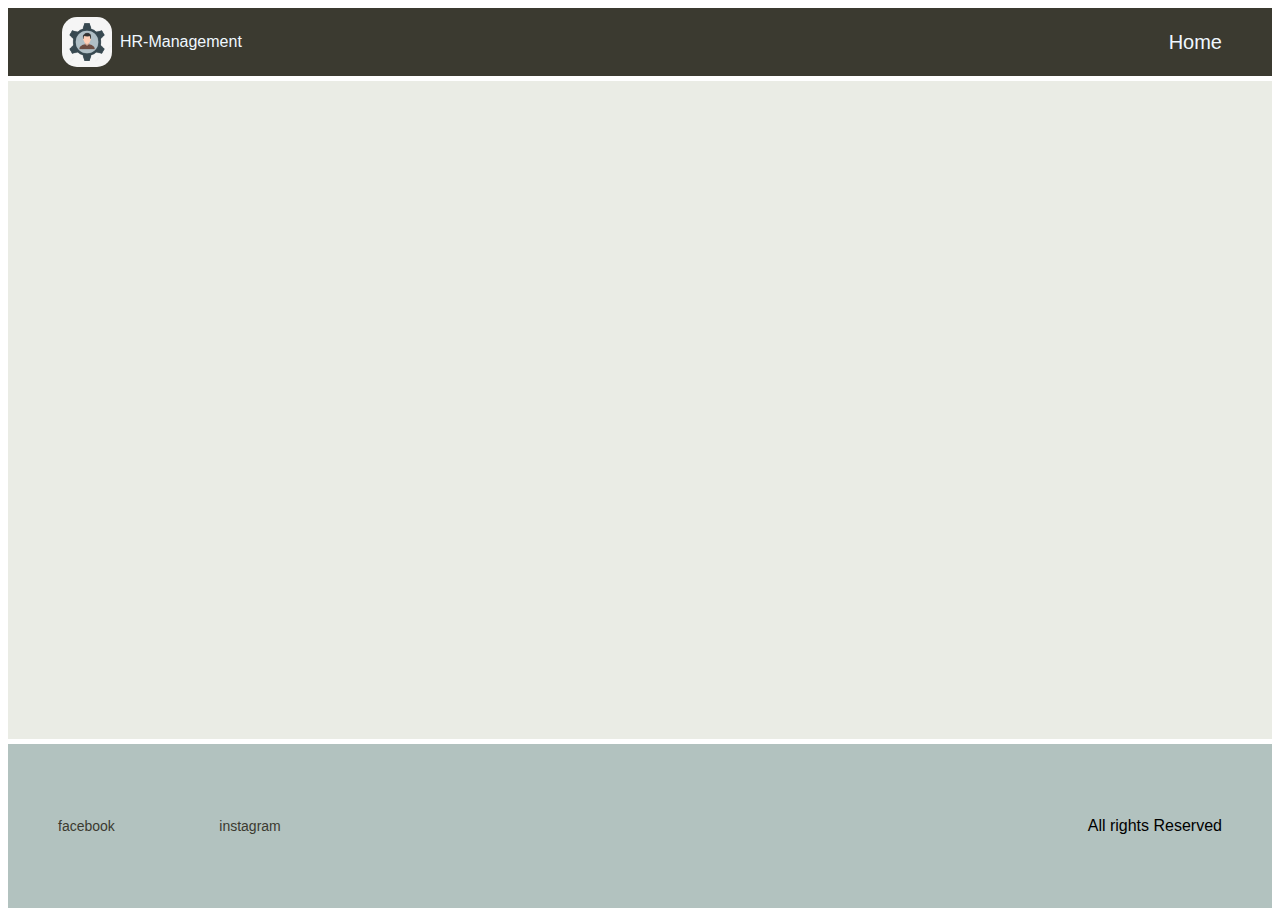
==== accounting.html @ 3446cf1b "Accounting" ====
<!DOCTYPE html>
<html lang="en">
<head>
    <link rel="stylesheet" href="./style/accounting.css">
    <meta charset="UTF-8">
    <meta http-equiv="X-UA-Compatible" content="IE=edge">
    <meta name="viewport" content="width=device-width, initial-scale=1.0">
    <title>Accounting</title>
</head>
<body>
    
    <div class="container">

        <nav>
            <div class="logo-container">
                <img src="./style/assest/HR-logo.jpg" alt="" class="logo">
                <p class="logo-text">HR-Management</p>
            </div>

            <a href="./index.html" class="navLink1">Home</a>
        </nav>
        
        <main>

        </main>
        
       
        
        <footer>
            <div class="links-container">
                <a href="https://www.facebook.com" class="links">facebook</a>
                <a href="https://www.instagram.com" class="links">instagram</a>
            </div>
            <div class="copy-right">
                <p>All rights Reserved</p>
            </div>
        </footer>

    </div>

</body>
</html>
---- style/accounting.css ----
.container {
    font-family: sans-serif;
    display: grid;
    height: 100vh;
    grid-template-columns: 1fr 1fr 1fr;
    grid-template-rows: 0.2fr 2fr 0.5fr;
    grid-template-areas: 
    "nav nav nav"
    "main main main"
    "footer footer footer";
    grid-gap: 0.3rem;
}

nav {
    background-color: #3b3a30;
    grid-area: nav;
    align-items: center;
    justify-content: space-between;
    display: flex;
    flex-wrap: wrap;
}

.logo-container {
    margin: 5px 50px;
    display: flex;
    align-items: center;
}

.logo {
    width: 50px;
    border-radius: 15px;
    margin: 4px;
}

.logo-text{
    font-size: 16px;
    font-weight: 500;
    color: aliceblue;
    margin: 4px;
}

.navLink1 {
    margin: 5px 50px;
    text-decoration: none;
    color: aliceblue;
    float: right;
    font-size: 20px;
}

main {
    background-color: #eaece5 ;
    grid-area: main;
}



footer {
    background-color: #b2c2bf;
    grid-area: footer;
    display: flex;
    align-content: center;
    align-items: center;
    justify-content: space-between;
    background-color: #b2c2bf;
}



.links {
    margin: 10px 50px;
    text-decoration: none;
    color: #3b3a30;
    font-weight: 500;
    font-size: 14px;
}

.copy-right{
    margin: 5px 50px;
}
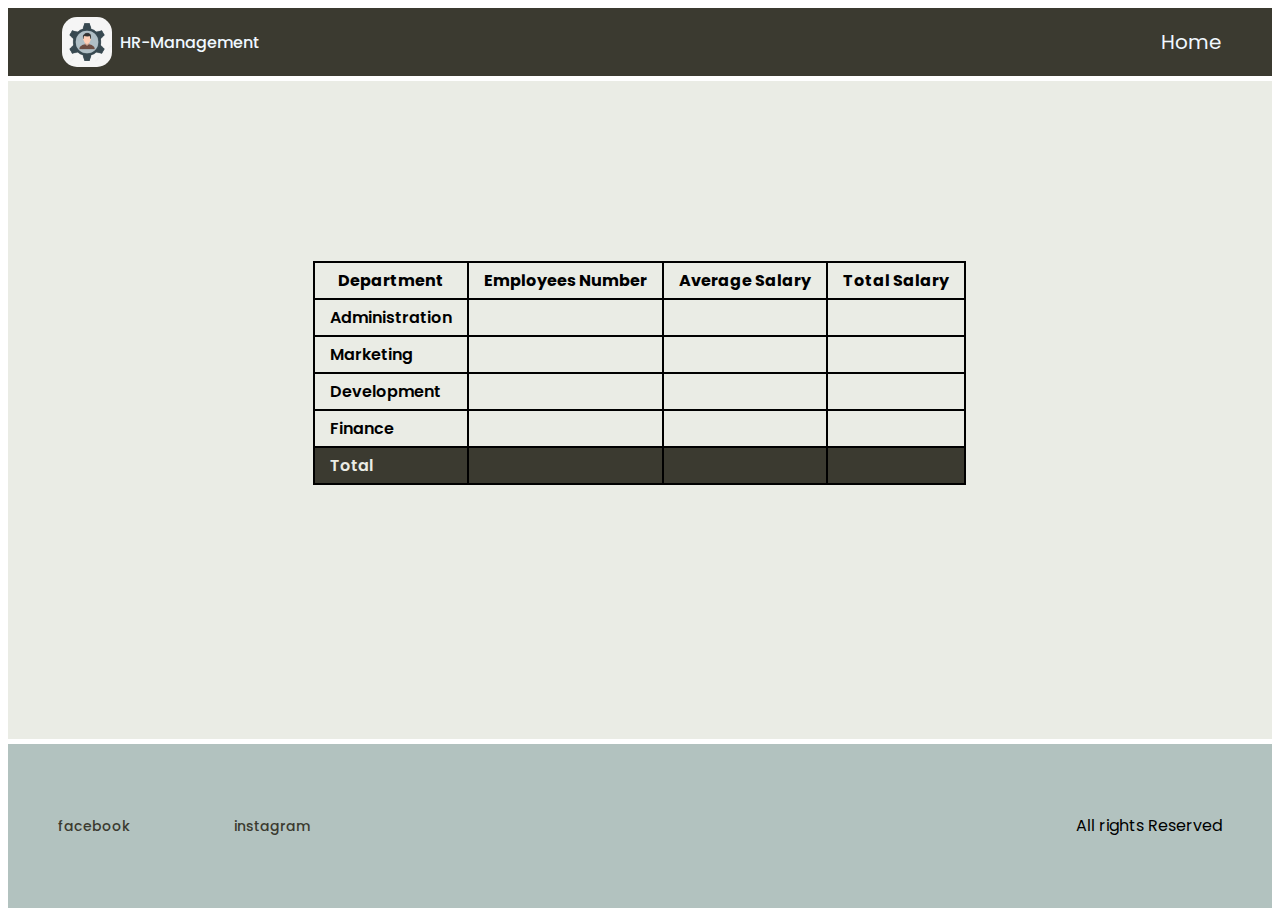
==== commit 103f5264: "accounting page done" ====
--- a/accounting.html
+++ b/accounting.html
@@ -20,7 +20,48 @@
             <a href="./index.html" class="navLink1">Home</a>
         </nav>
         
-        <main>
+        <main id="main">
+            <div class="table_container">
+            <table id="info">
+                <tr>
+                  <th>Department</th>
+                  <th>Employees Number</th>
+                  <th>Average Salary</th>
+                  <th>Total Salary</th>
+                </tr>
+                <tr>
+                    <td>Administration</td>
+                    <td id="adm_num"></td>
+                    <td id="adm_s"> </td>
+                    <td id="adm_Ts"> </td>
+                  </tr>
+                  <tr>
+                    <td>Marketing</td>
+                    <td id="mar_num"></td>
+                    <td id="mar_s"> </td>
+                    <td id="mar_Ts"> </td>
+                  </tr>
+                  <tr>
+                    <td>Development</td>
+                    <td id="dev_num"></td>
+                    <td id="dev_s"> </td>
+                    <td id="dev_Ts"> </td>
+                  </tr>
+                  <tr>
+                    <td>Finance</td>
+                    <td id="fin_num"></td>
+                    <td id="fin_s"> </td>
+                    <td id="fin_Ts"> </td>
+                  </tr>
+                  <tr>
+                    <td id="total">Total</td>
+                    <td id="total_emp"></td>
+                    <td id="avgS"> </td>
+                    <td id="totS"> </td>
+                  </tr>
+            </table>
+            </div>
+            <script src="./js/accounting.js"></script>
 
         </main>
         
--- a/style/accounting.css
+++ b/style/accounting.css
@@ -1,5 +1,7 @@
+@import url('https://fonts.googleapis.com/css2?family=Poppins:wght@300;400;500;600;700&display=swap');
+
 .container {
-    font-family: sans-serif;
+    font-family: 'Poppins', sans-serif;
     display: grid;
     height: 100vh;
     grid-template-columns: 1fr 1fr 1fr;
@@ -50,9 +52,32 @@
 main {
     background-color: #eaece5 ;
     grid-area: main;
+    
 }
 
+.table_container{
+    display: flex;
+    flex-direction: column;
+    align-items: center;
 
+    font-weight: 600;
+}
+
+table{
+    margin-top: 20vh;
+}
+
+table, th, td {
+ padding: 5px 15px;
+ border : 2px solid black;
+ border-collapse: collapse;
+
+}
+
+#total_emp,#avgS,#totS,#total{
+    background-color: #3b3a30;
+    color: #eaece5;
+}
 
 footer {
     background-color: #b2c2bf;
